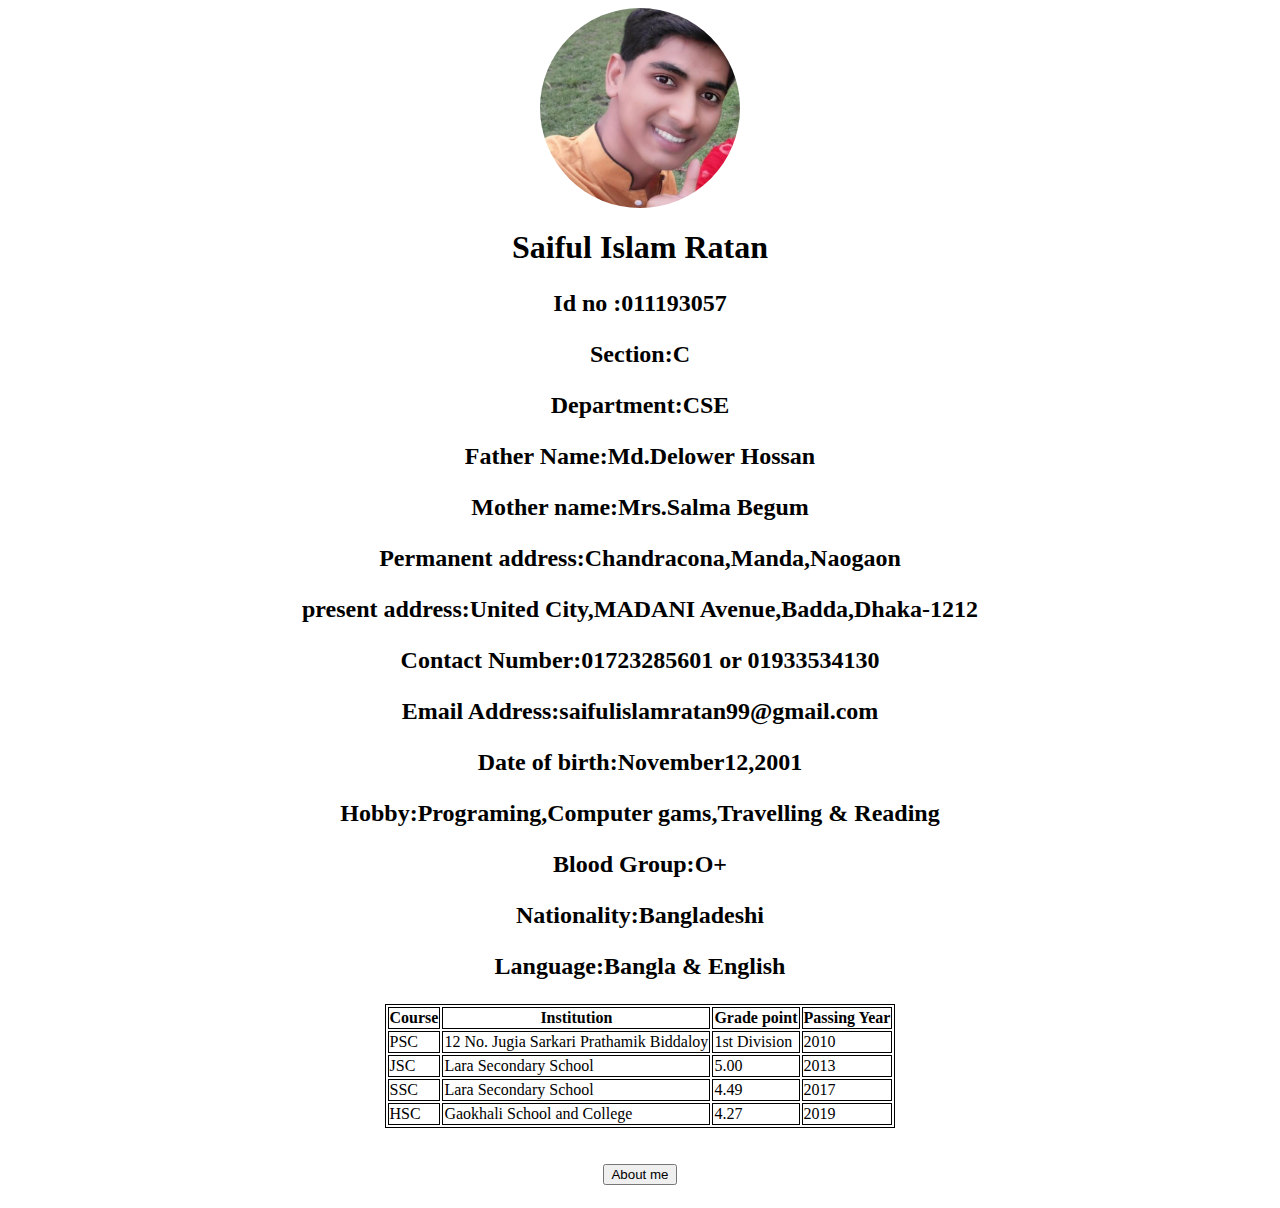
==== index.html @ dd533c79 "Update index.html" ====
<!DOCTYPE html>
<html>
<head>
	<title>Saiful Islam Ratan</title>
	<link rel="stylesheet" type="text/css" href="style.css">
<link rel="stylesheet" href="https://cdnjs.cloudflare.com/ajax/libs/font-awesome/4.7.0/css/font-awesome.min.css">
</head>
<body>
<img src="bhj.jpg" alt="Avatar" style="width:200px" class="center">
<h1 align="center"> Saiful Islam Ratan</h1>
<h2 align="center">
<p>
<p><b>Id no :</b>011193057 <br></p>
<p><b>Section:</b>C <br></p>
<p><b>Department:</b>CSE<br></p>
<p><b>Father Name:</b>Md.Delower Hossan<br></p>
<p><b>Mother name</b>:Mrs.Salma Begum<br></p>
<p><b>Permanent address:</b>Chandracona,Manda,Naogaon<br></p>
<p>present address:</b>United City,MADANI Avenue,Badda,Dhaka-1212<br>
</p>
<p>Contact Number:01723285601 or 01933534130</p>
<p>Email Address:saifulislamratan99@gmail.com
 <div class="silver-background">
    <body>
        
	<p><b>Date of birth:</b>November12,2001<br>
        <p><b>Hobby:</b>Programing,Computer gams,Travelling & Reading<br>
        <p><b>Blood Group:</b>O+<br>
        <p><b>Nationality:</b>Bangladeshi<br>
        <p><b>Language:</b>Bangla & English<br>
        
</h2>
<table align="center">
  <tr>
    <th>Course</th>
    <th>Institution</th>
	<th>Grade point</th>
	<th>Passing Year</th>
  </tr>
  <tr>
    <td>PSC</td>
    <td>12 No. Jugia Sarkari Prathamik Biddaloy</td>
	<td>1st Division</td>
	<td>2010</td>
  </tr>
  <tr>
    <td>JSC</td>
    <td>Lara Secondary School</td>
	<td>5.00</td>
	<td>2013</td>
  </tr>
  <tr>
    <td>SSC</td>
    <td>Lara Secondary School</td>
	<td>4.49</td>
	<td>2017</td>
  </tr>
  <tr>
    <td>HSC</td>
    <td>Gaokhali School and College</td>
	<td>4.27</td>
	<td>2019</td>
  </tr>
</table>

<h1 align="center"><button onclick="window.location.href='about.html'">About me</button></h1>

</body>
</html>
---- style.css ----
img {
    border-radius: 50%;
  }
  .center {
    display: block;
    margin-left: auto;
    margin-right: auto;
    width: 50%;
  }
  table, th, td {
    border: 1px solid black;
  }
  .fa {
    padding: 20px;
    font-size: 30px;
    width: 50px;
    text-align: center;
    text-decoration: none;
    margin: 5px 2px;
  }
  
  .fa:hover {
      opacity: 0.7;
  }
  
  .fa-facebook {
    background: #3B5998;
    color: white;
  }
  
  .fa-youtube {
    background: #bb0000;
    color: white;
  }
  .fa-instagram {
    background: #125688;
    color: white;
  }
  .fa-github {
    background: #125688;
    color: white;
  }
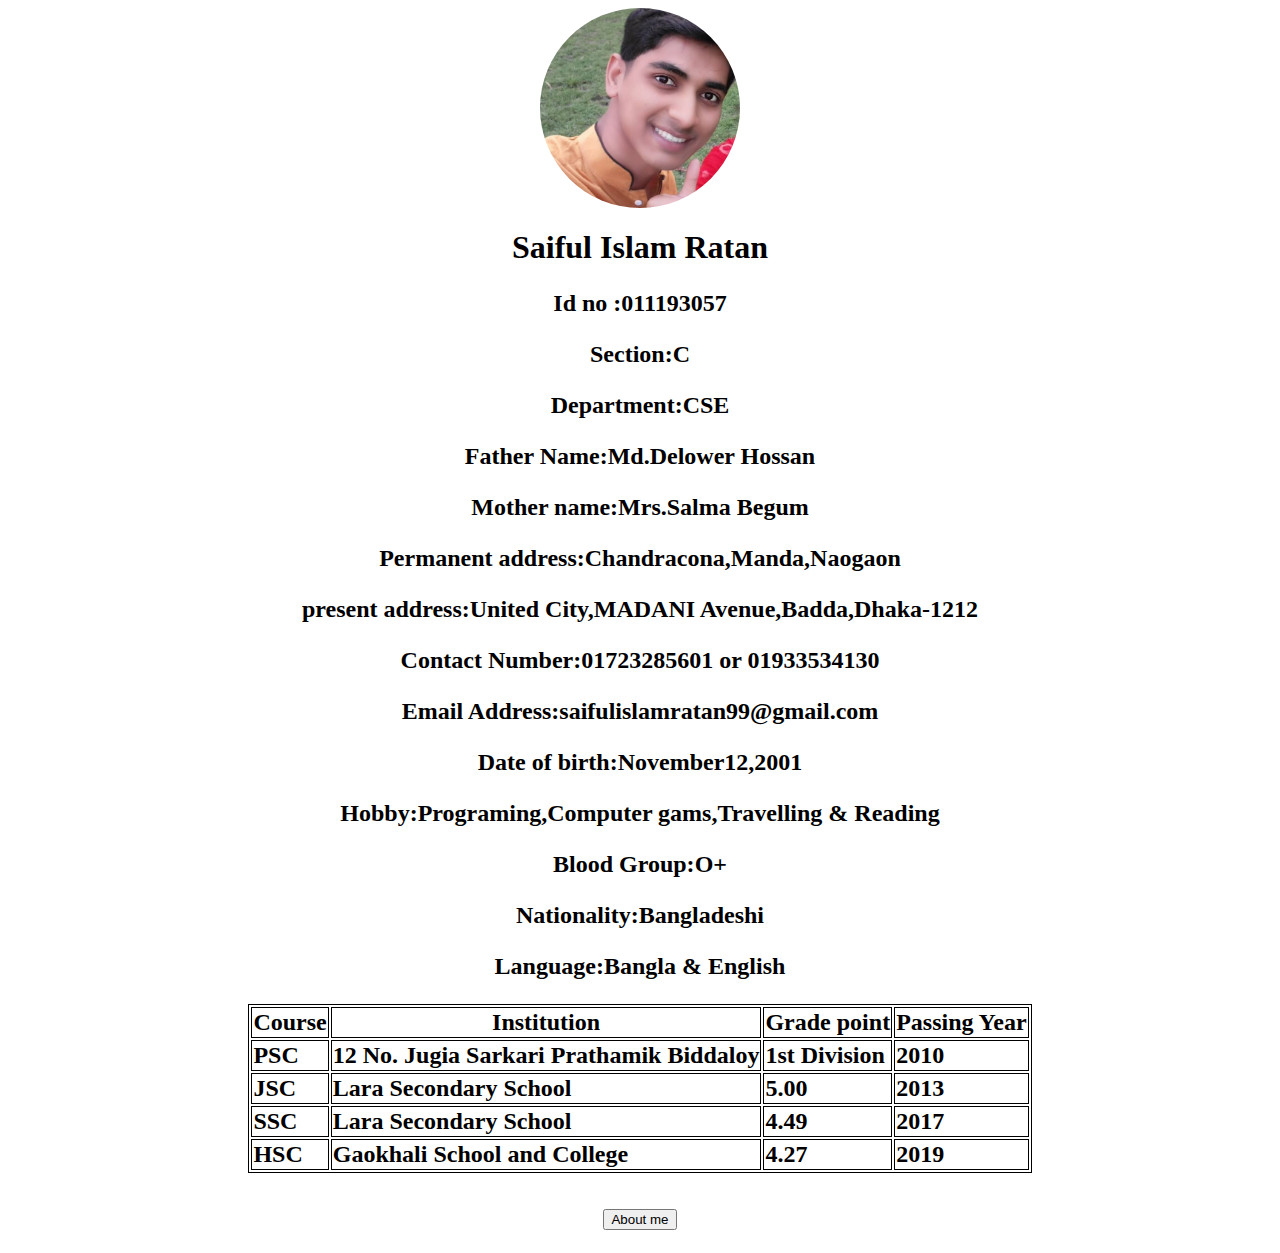
==== commit a6df331a: "Update index.html" ====
--- a/index.html
+++ b/index.html
@@ -30,6 +30,7 @@
         <p><b>Language:</b>Bangla & English<br>
         
 </h2>
+<h2>	 
 <table align="center">
   <tr>
     <th>Course</th>
@@ -62,6 +63,7 @@
 	<td>2019</td>
   </tr>
 </table>
+</h2>
 
 <h1 align="center"><button onclick="window.location.href='about.html'">About me</button></h1>
 
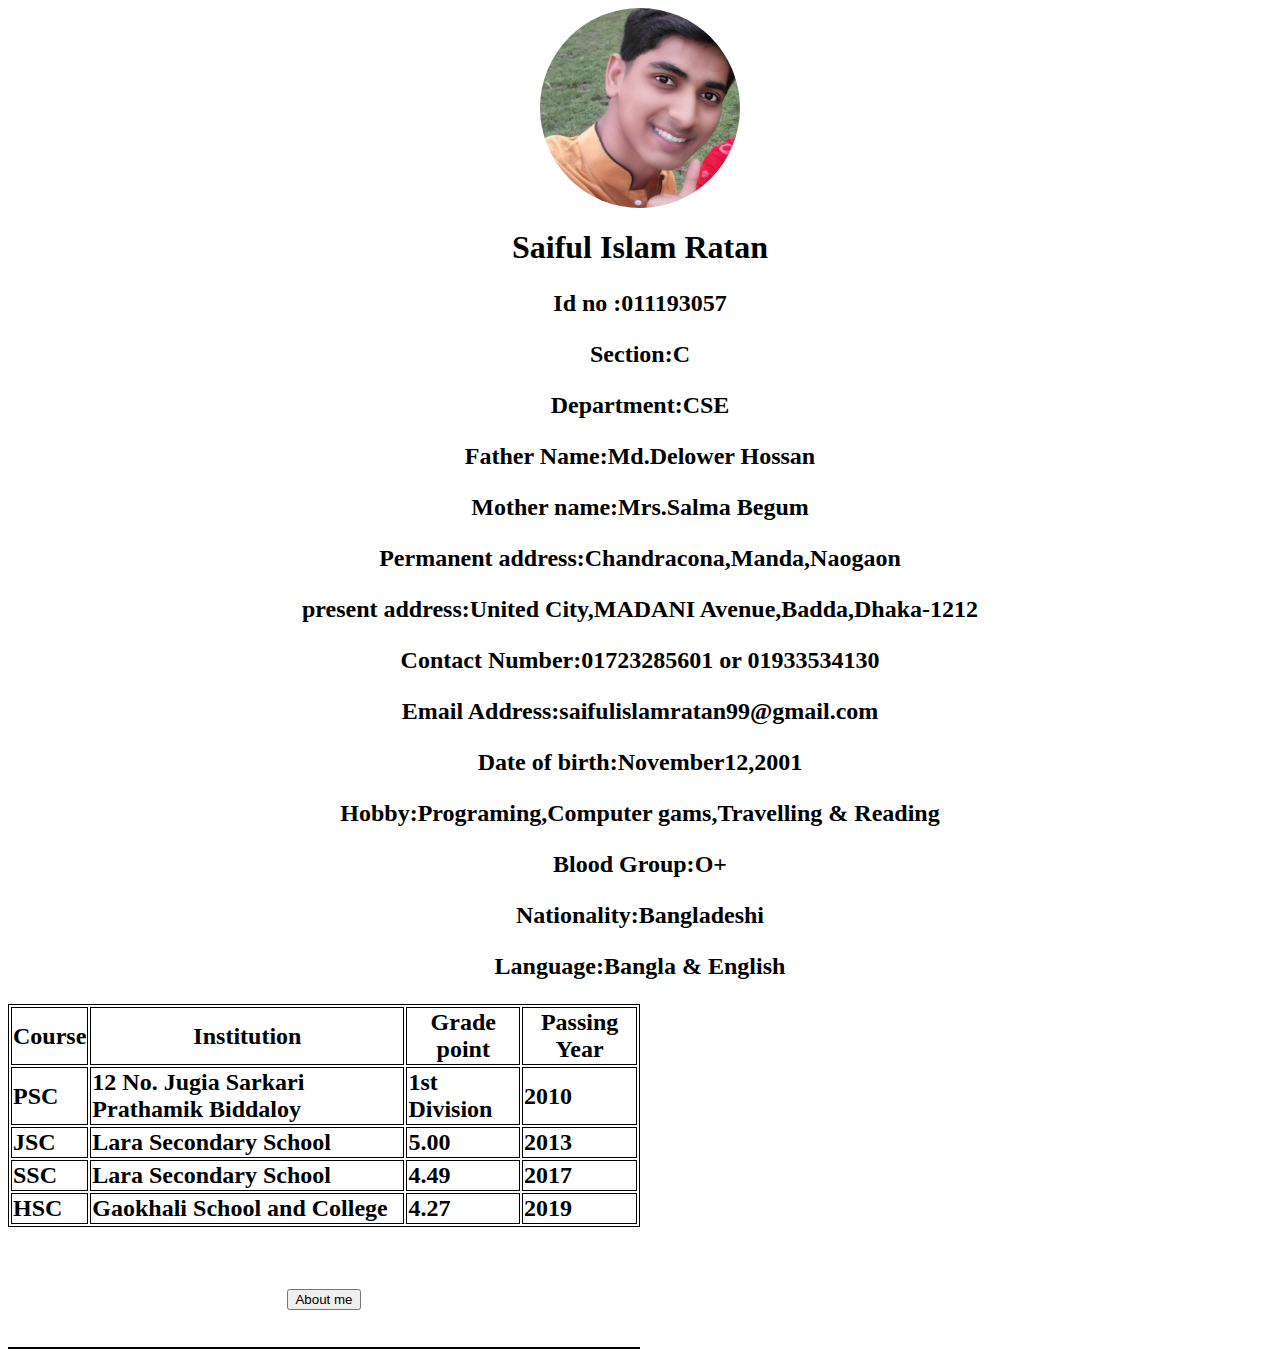
==== commit 785d45c1: "Update index.html" ====
--- a/index.html
+++ b/index.html
@@ -30,7 +30,9 @@
         <p><b>Language:</b>Bangla & English<br>
         
 </h2>
-<h2>	 
+<h2>
+<table border="1px" width="50%" align="left">
+ <caption >
 <table align="center">
   <tr>
     <th>Course</th>
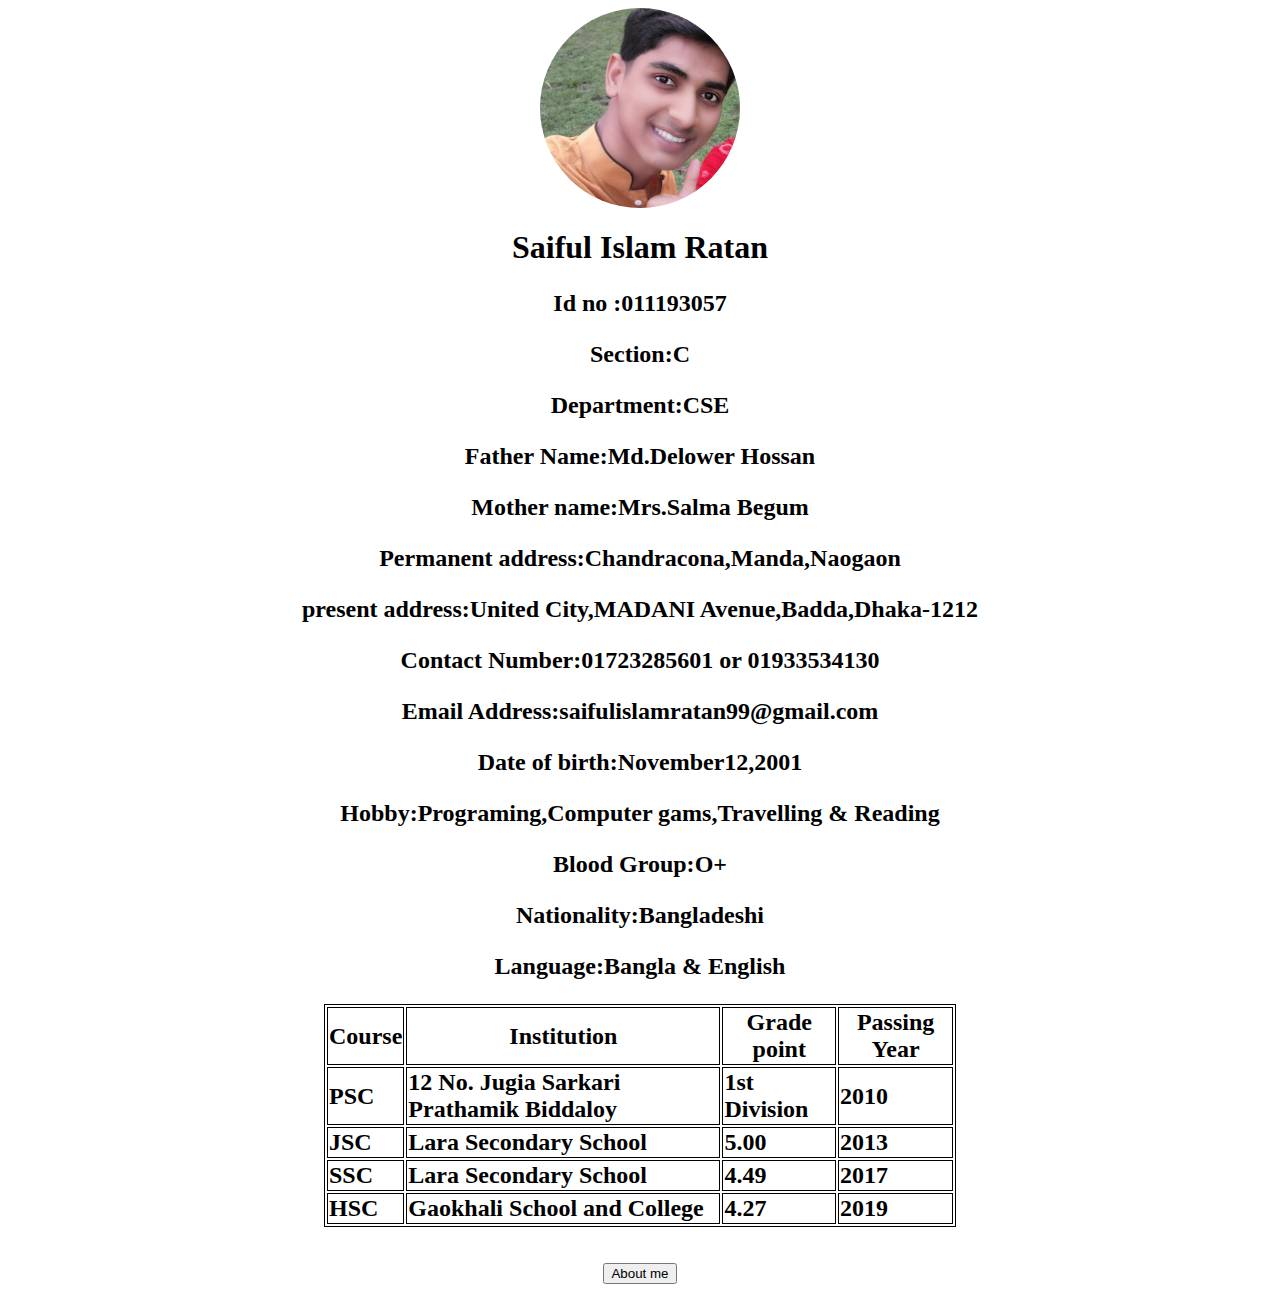
==== commit 647f91f7: "Update index.html" ====
--- a/index.html
+++ b/index.html
@@ -31,9 +31,9 @@
         
 </h2>
 <h2>
-<table border="1px" width="50%" align="left">
+<table align="center"; border="1px" width="50%" align="left">
  <caption >
-<table align="center">
+
   <tr>
     <th>Course</th>
     <th>Institution</th>
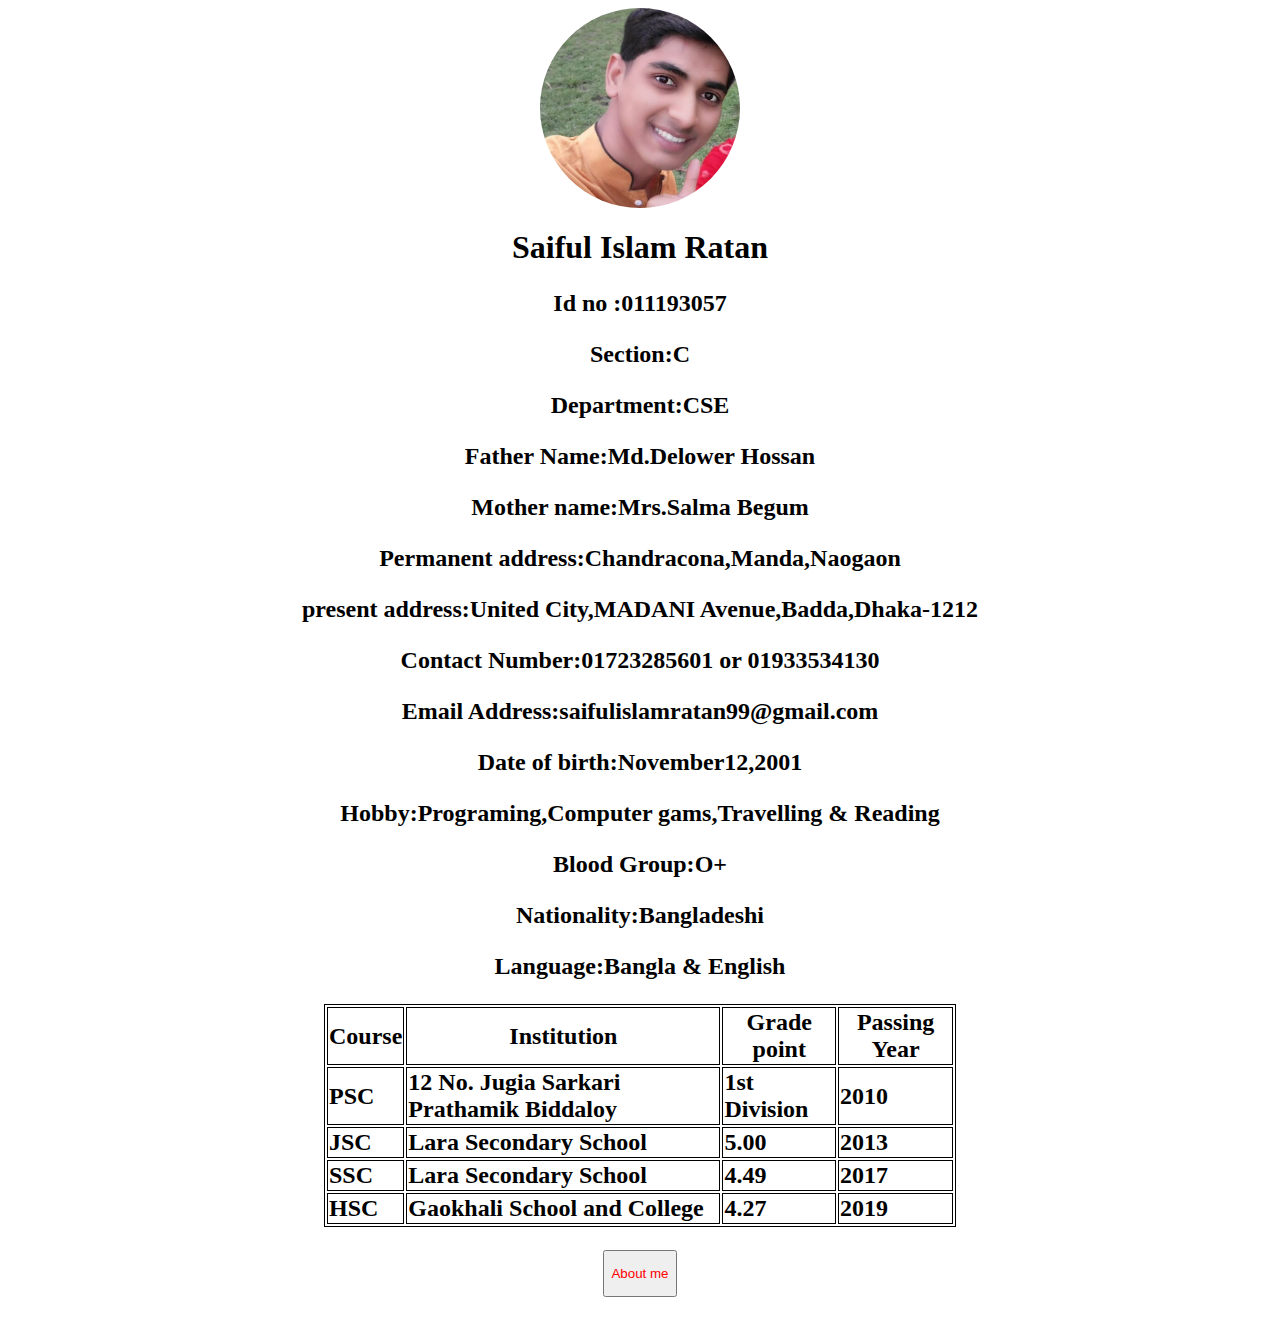
==== commit 2a0a0c7a: "Update index.html" ====
--- a/index.html
+++ b/index.html
@@ -67,7 +67,7 @@
 </table>
 </h2>
 
-<h1 align="center"><button onclick="window.location.href='about.html'">About me</button></h1>
+<h1 align="center"><button onclick="window.location.href='about.html'"> <p style="color:Red;">About me</p></button></h1>
 
 </body>
 </html>
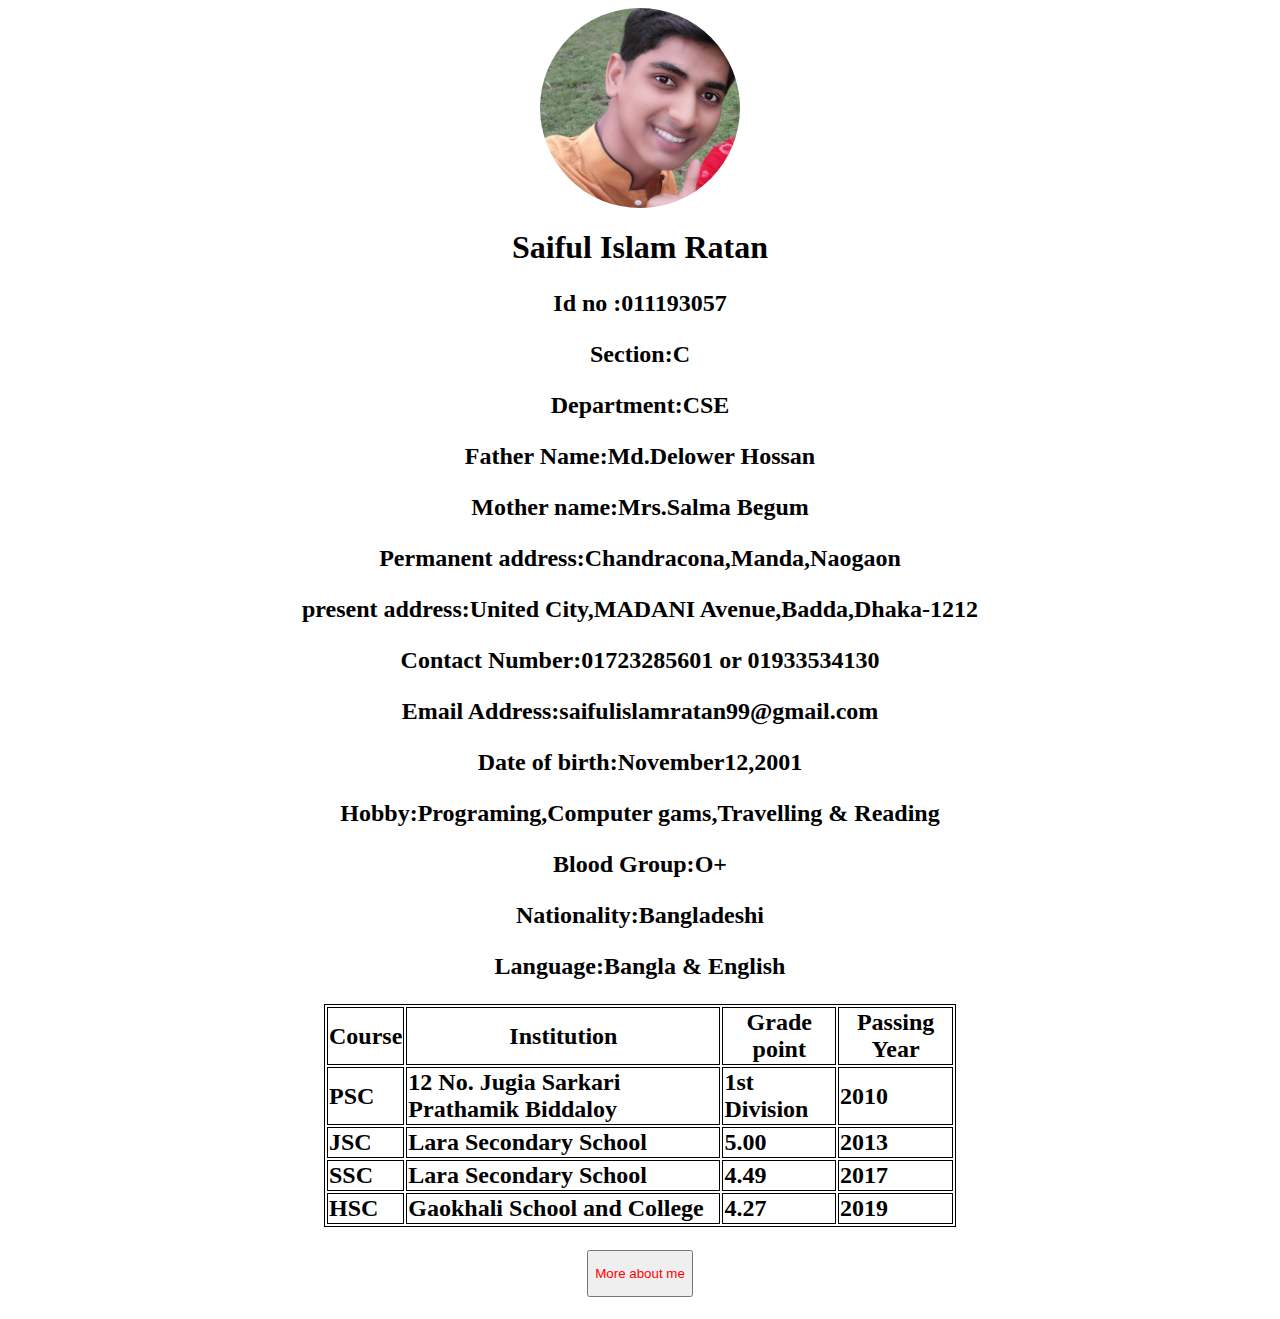
==== commit ee7138ca: "Update index.html" ====
--- a/index.html
+++ b/index.html
@@ -67,7 +67,7 @@
 </table>
 </h2>
 
-<h1 align="center"><button onclick="window.location.href='about.html'"> <p style="color:Red;">About me</p></button></h1>
+<h1 align="center"><button onclick="window.location.href='about.html'"> <p style="color:red;">More about me</p></button></h1>
 
 </body>
 </html>
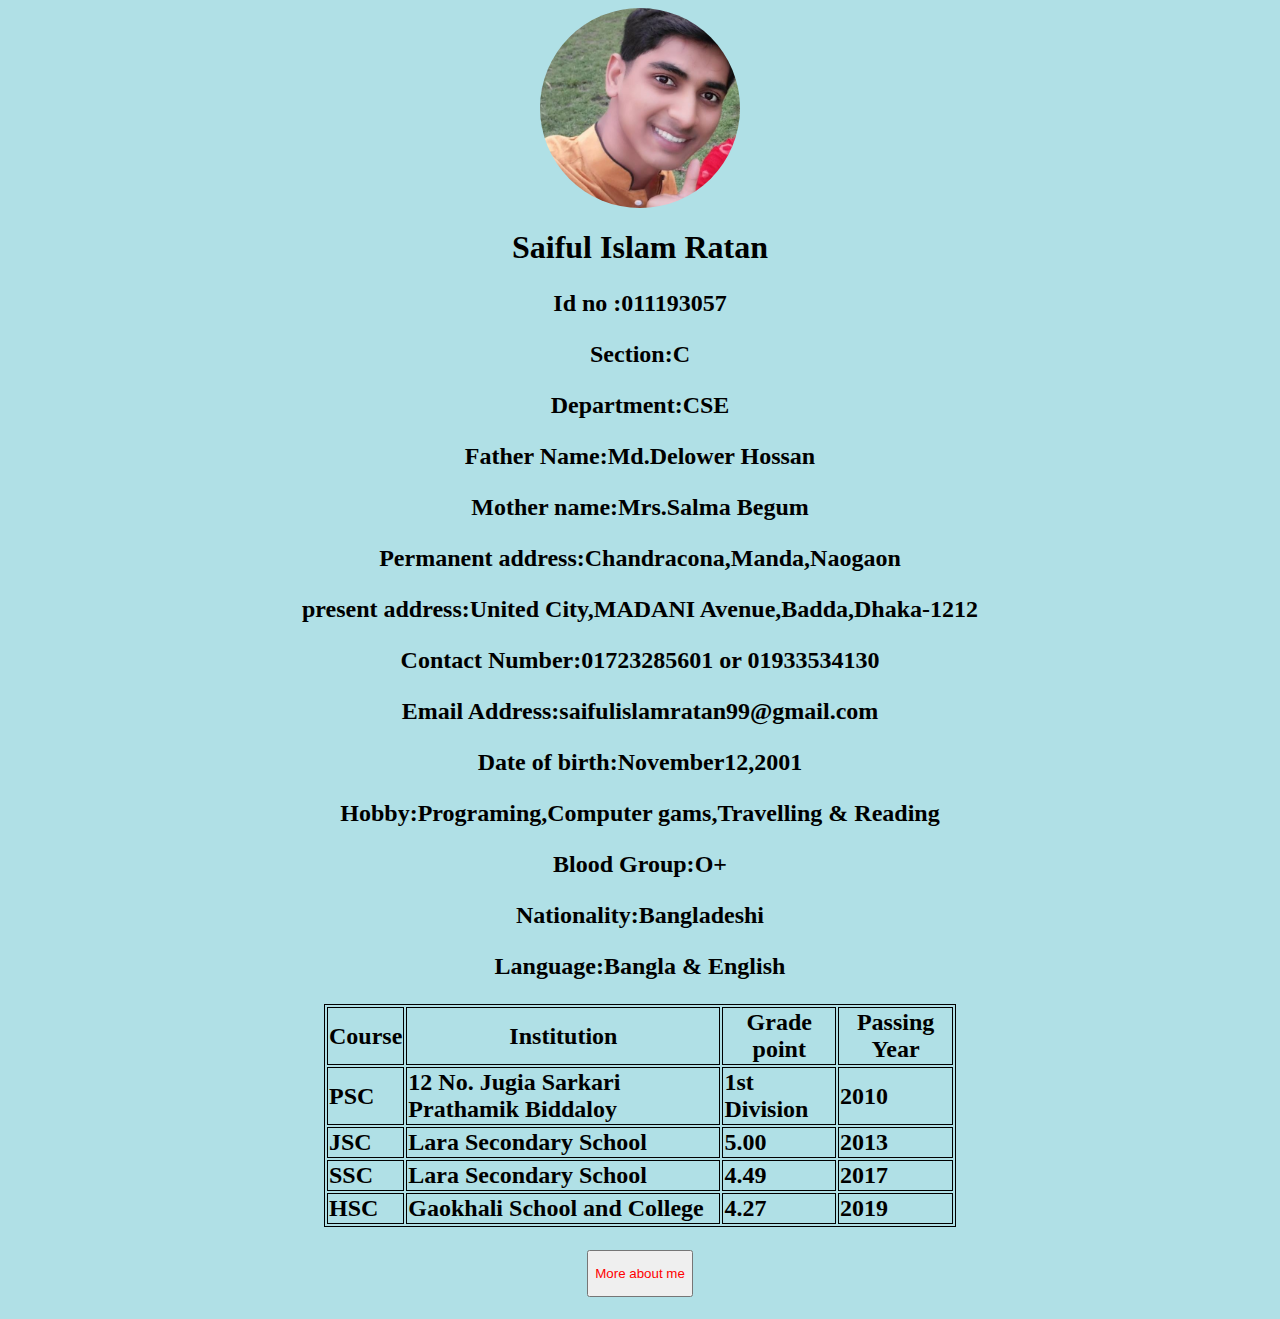
==== commit 8a0f1e49: "Update index.html" ====
--- a/index.html
+++ b/index.html
@@ -5,7 +5,7 @@
 	<link rel="stylesheet" type="text/css" href="style.css">
 <link rel="stylesheet" href="https://cdnjs.cloudflare.com/ajax/libs/font-awesome/4.7.0/css/font-awesome.min.css">
 </head>
-<body>
+<body style="background-color:powderblue;">
 <img src="bhj.jpg" alt="Avatar" style="width:200px" class="center">
 <h1 align="center"> Saiful Islam Ratan</h1>
 <h2 align="center">
